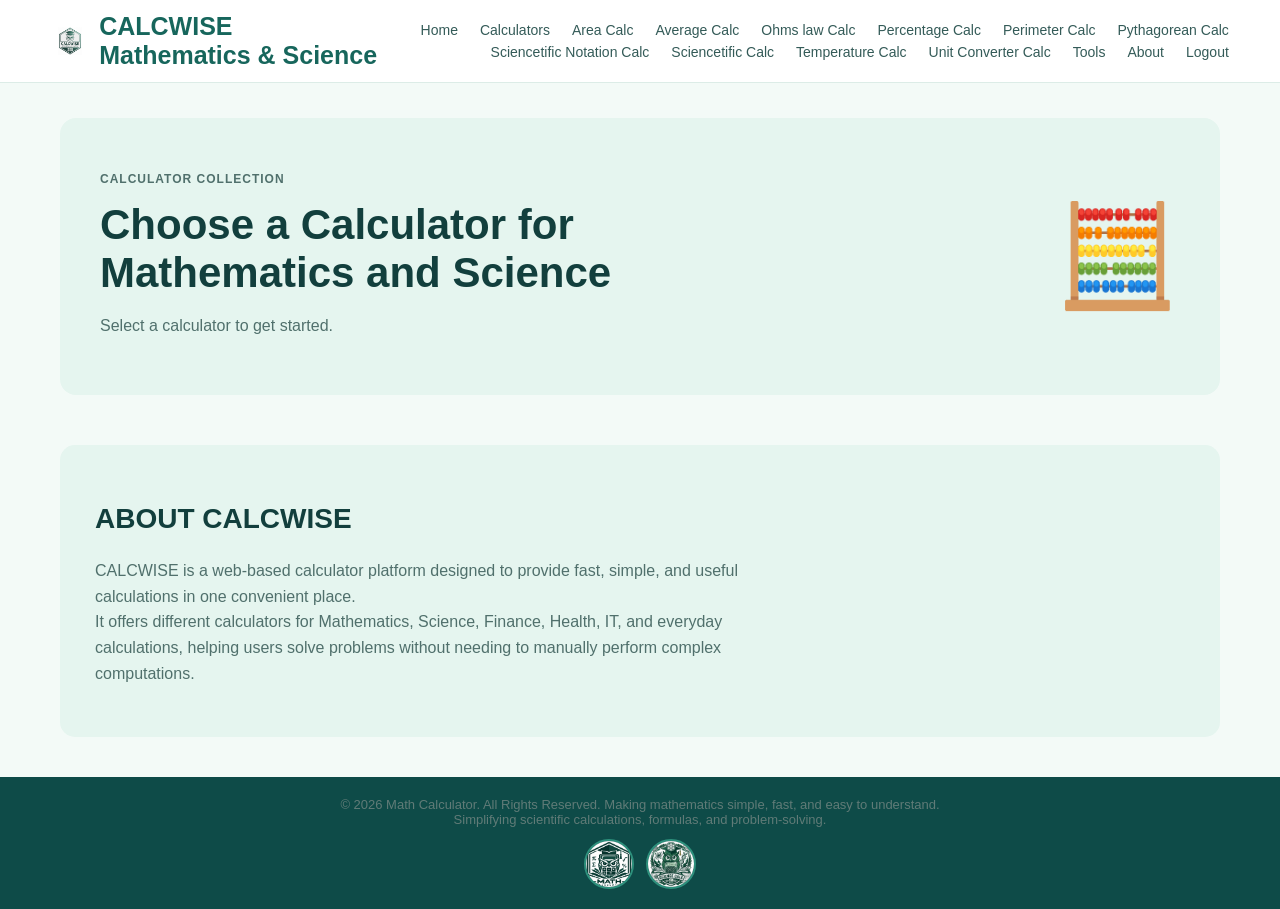
==== math.html @ 5eba1b6f "Add files via upload" ====
<!DOCTYPE html>
<html lang="en">
<head>
    <meta charset="UTF-8">
    <meta name="viewport" content="width=device-width, initial-scale=1.0">

    <title>CALCWISE - Home</title>

    <link rel="stylesheet" href="study.css">
</head>

<body>
    

<header>
    
    

    <div class="logo">
        <img src="calc.jpg" alt="CalcWise Logo" class="logo-img">
    
    CALCWISE <br> Mathematics & Science 
</div>
        
<button class="menu-toggle" onclick="toggleMenu()">☰</button>

<nav id="mainNav">
        <a href="index.html">Home</a>
        <a href="#calculators">Calculators</a>
        <a href="Area.html">Area Calc</a>
        <a href="average.html">Average Calc</a>
        <a href="Ohms_law.html">Ohms law Calc</a>
        <a href="percentage.html">Percentage Calc</a>
        <a href="perimeter.html">Perimeter Calc</a>
        <a href="Pythagorean.html">Pythagorean Calc</a>
        <a href="Scientificnotation.html">Sciencetific Notation Calc</a>
         <a href="scientific_calculator.html">Sciencetific Calc </a>
         
        <a href="temperature.html">Temperature Calc</a>
        
        <a href="unitconverter.html">Unit Converter Calc</a>
        
        <a href="#tools">Tools</a>
        <a href="#about">About</a>
        <a href="login.html">Logout</a>
    </nav>

</header>


<main>

    <section class="home-hero">

        <div class="hero-content">

            <p class="welcome-label">
                CALCULATOR COLLECTION
            </p>

            <h1>
                Choose a Calculator for Mathematics and Science
            </h1>

            <p>
                Select a calculator to get started.
            </p>

        </div>

        <div class="hero-icon">
            🧮
        </div>

    </section>


    

    
    <section id="about" class="about-section">

        <h2>ABOUT CALCWISE</h2>

        

        <p>
            CALCWISE is a web-based calculator platform designed to provide fast, simple, and useful calculations in one convenient place. </br>
It offers different calculators for Mathematics, Science, Finance, Health, IT, and everyday calculations, helping users solve problems without needing to manually perform complex computations.
        </p>

    </section>

</main>


<footer>
    © 2026 Math Calculator. All Rights Reserved.

Making mathematics simple, fast, and easy to understand.<br>

Simplifying scientific calculations, formulas, and problem-solving.
</br>
  <div class="footer-logos">
            <img src="math.png" class="bilog-logo" alt="Mathematics Calculator">
            <img src="science.jpeg" class="bilog-logo" alt="Science Calculator">
        </div>


</footer>

<script>
function toggleMenu() {
var nav = document.getElementById("mainNav");
nav.classList.toggle("active");
}
</script>
</body>
</html>
---- study.css ----
* {
    box-sizing: border-box;
}

body {
    margin: 0;
    font-family: Arial, sans-serif;
    background-color: #f3faf7;
    color: #123f3d;
}

.logo {
    font-size: 25px;
    font-weight: bold;
    color: #17665c;
}

.logo span {
    color: #2d907c;
}

main {
    max-width: 900px;
    margin: 35px auto;
    padding: 0 20px;
}

.back {
    display: inline-block;
    color: #277d70;
    text-decoration: none;
    margin-bottom: 15px;
}

.hero {
    background-color: #e5f5ef;
    border-radius: 14px;
    padding: 25px;
    margin-bottom: 20px;
}

.hero h1 {
    margin: 0 0 8px;
    font-size: 30px;
}

.hero p {
    margin: 0;
    color: #50706c;
}

.card {
    background-color: white;
    border: 1px solid #d8ebe5;
    border-radius: 14px;
    padding: 28px;
    box-shadow: 0 5px 20px rgba(25, 80, 70, 0.06);
}

label {
    display: block;
    font-weight: bold;
    font-size: 14px;
    margin: 15px 0 7px;
}

input,
select {
    width: 100%;
    padding: 13px;
    border: 1px solid #cbded9;
    border-radius: 8px;
    background-color: white;
    font-size: 15px;
}

input:focus,
select:focus {
    outline: none;
    border-color: #2d907c;
}

.row {
    display: grid;
    grid-template-columns: 1fr 1fr;
    gap: 15px;
}

button {
    width: 100%;
    padding: 13px;
    border: none;
    border-radius: 8px;
    background-color: #2d907c;
    color: white;
    font-weight: bold;
    cursor: pointer;
    margin-top: 20px;
}

button:hover {
    background-color: #237765;
}

.result {
    margin-top: 20px;
    background-color: #eef8f5;
    border: 1px solid #d7ebe5;
    border-radius: 10px;
    padding: 22px;
    text-align: center;
}

.result .value {
    font-size: 28px;
    font-weight: bold;
    margin: 8px 0;
}

.note {
    font-size: 13px;
    color: #607b77;
    margin-top: 12px;
}

footer {
    margin-top: 40px;
    background-color: #0e4b48;
    color: white;
    padding: 20px;
    text-align: center;
    font-size: 12px;
}


/* ===== HEADER / LOGO ===== */

.logo {
    display: flex;
    align-items: center;
    gap: 10px;
    flex-shrink: 0;
    white-space: nowrap;
    text-decoration: none;
}

.logo-img {
    width: 38px;
    height: 38px;
    object-fit: contain;
    border-radius: 8px;
    background: transparent;
    padding: 5px;
}

.logo-img-small {
    width: 42px;
    height: 42px;
    object-fit: contain;
    border-radius: 10px;
    background: #2d907c;
    padding: 5px;
}

header {
    position: relative;
    display: flex;
    align-items: center;
    justify-content: space-between;
    gap: 18px;
    min-height: 70px;
    height: auto;
    padding: 12px 4%;
    background: #fff;
    border-bottom: 1px solid #dcece7;
}

/* DESKTOP: walang burger button, nakikita ang nav sa header */
.menu-toggle {
    display: none;
    flex-shrink: 0;
    width: auto;
    margin: 0;
    padding: 5px 10px;
    border: none;
    border-radius: 8px;
    background: transparent;
    color: #17665c;
    font-size: 28px;
    cursor: pointer;
}

.menu-toggle:hover {
    background: #e5f5ef;
    color: #2d907c;
}

#mainNav {
    display: flex;
    flex-wrap: wrap;
    align-items: center;
    justify-content: flex-end;
    gap: 6px 22px;
}

#mainNav a {
    margin: 0;
    color: #345b58;
    font-size: 14px;
    text-decoration: none;
    white-space: nowrap;
}

#mainNav a:hover {
    color: #2d907c;
}

/* MOBILE / TABLET: lalabas ang button, dropdown na ang nav */
@media (max-width: 900px) {
    .menu-toggle {
        display: block;
    }

    #mainNav {
        display: none;
        position: absolute;
        top: 100%;
        right: 3%;
        width: min(520px, 94vw);
        max-height: 75vh;
        overflow-y: auto;
        padding: 10px;
        background: #fff;
        border: 1px solid #dcece7;
        border-radius: 12px;
        box-shadow: 0 10px 24px rgba(18, 63, 61, 0.14);
        z-index: 1000;
        flex-direction: column;
        align-items: stretch;
        flex-wrap: nowrap;
        gap: 0;
    }

    #mainNav.active {
        display: flex;
    }

    #mainNav a {
        display: block;
        width: 100%;
        padding: 10px 12px;
        border-bottom: 1px solid #eef5f2;
        white-space: normal;
    }

    #mainNav a:last-child {
        border-bottom: none;
    }

    #mainNav a:hover {
        background: #e5f5ef;
    }
}


/* LOGIN */

.login-container {
    min-height: 100vh;
    display: flex;
}

.welcome-section {
    width: 50%;
    padding: 60px 7%;
    background-color: #e5f5ef;
}

.login-logo {
    display: flex;
    align-items: center;
    gap: 10px;
    font-size: 28px;
    font-weight: bold;
    color: #123f3d;
}

.login-logo > span {
    color: #17665c;
}

.login-logo > span span {
    color: #2d907c;
}

.logo-icon {
    width: 42px;
    height: 42px;
    background-color: #2d907c;
    color: white;
    border-radius: 10px;
    display: flex;
    align-items: center;
    justify-content: center;
    font-size: 22px;
}

.welcome-section h1 {
    font-size: 45px;
    margin-top: 90px;
    margin-bottom: 12px;
}

.welcome-text {
    font-size: 19px;
    line-height: 1.5;
    color: #50706c;
}

.features {
    margin-top: 40px;
}

.feature {
    display: flex;
    align-items: center;
    gap: 15px;
    margin-bottom: 22px;
}

.feature-icon {
    width: 40px;
    height: 40px;
    background-color: #2d907c;
    color: white;
    border-radius: 10px;
    display: flex;
    align-items: center;
    justify-content: center;
}

.feature h3 {
    margin: 0 0 4px;
    font-size: 15px;
}

.feature p {
    margin: 0;
    color: #607b77;
    font-size: 13px;
}

.calculator-icon {
    font-size: 100px;
    text-align: center;
    margin-top: 25px;
}

.quote {
    text-align: center;
    color: #2d907c;
    font-style: italic;
    font-size: 18px;
}

.form-section {
    width: 50%;
    background-color: #f3faf7;
    display: flex;
    align-items: center;
    justify-content: center;
    padding: 40px;
}

.form-box {
    width: 100%;
    max-width: 500px;
    background-color: white;
    padding: 45px;
    border-radius: 16px;
    box-shadow: 0 5px 25px rgba(25, 80, 70, 0.10);
}

.form-logo {
    display: flex;
    align-items: center;
    gap: 12px;
    margin-bottom: 35px;
}

.form-logo h2 {
    margin: 0;
    font-size: 25px;
}

.form-logo h2 span {
    color: #2d907c;
}

.form-logo p {
    margin: 4px 0 0;
    color: #607b77;
    font-size: 12px;
}

.form-box h1 {
    margin: 0 0 8px;
    font-size: 35px;
}

.subtitle {
    color: #607b77;
    margin-bottom: 25px;
}

.form-box .input-box {
    height: 50px;
    border: 1px solid #cbded9;
    border-radius: 8px;
    display: flex;
    align-items: center;
    padding: 0 13px;
    background-color: white;
}

.input-box span {
    margin-right: 10px;
}

.input-box input {
    width: 100%;
    border: none;
    outline: none;
    padding: 0;
}

.input-box:focus-within {
    border-color: #2d907c;
}

.options {
    display: flex;
    justify-content: space-between;
    align-items: center;
    margin-top: 18px;
    font-size: 13px;
}

.remember {
    display: flex !important;
    align-items: center;
    gap: 6px;
    margin: 0 !important;
    font-weight: normal !important;
}

.remember input {
    width: auto;
}

.options a {
    color: #2d907c;
    text-decoration: none;
}

.form-box button {
    margin-top: 22px;
}

.or {
    display: flex;
    align-items: center;
    gap: 10px;
    margin: 22px 0;
}

.or span {
    height: 1px;
    background-color: #d8ebe5;
    flex: 1;
}

.or p {
    color: #607b77;
    font-size: 13px;
}

.create-account {
    display: block;
    text-align: center;
    padding: 13px;
    border: 1px solid #2d907c;
    border-radius: 8px;
    color: #2d907c;
    text-decoration: none;
    font-weight: bold;
}

.create-account:hover {
    background-color: #e5f5ef;
}

.back-home {
    display: block;
    text-align: center;
    margin-top: 22px;
    color: #2d907c;
    text-decoration: none;
    font-size: 14px;
}


/* HOME */

.home-hero {
    background-color: #e5f5ef;
    border-radius: 18px;
    padding: 45px;
    display: flex;
    align-items: center;
    justify-content: space-between;
    margin-bottom: 25px;
}

.hero-content {
    max-width: 600px;
}

.welcome-label {
    color: #2d907c;
    font-size: 12px;
    font-weight: bold;
    letter-spacing: 1px;
}

.home-hero h1 {
    font-size: 48px;
    margin: 10px 0;
}

.home-hero h1 span {
    color: #2d907c;
}

.home-hero p {
    color: #50706c;
    line-height: 1.6;
}

.hero-button {
    display: inline-block;
    margin-top: 15px;
    padding: 13px 20px;
    background-color: #2d907c;
    color: white;
    text-decoration: none;
    border-radius: 8px;
    font-weight: bold;
}

.hero-icon {
    font-size: 130px;
}


/* QUICK TOOLS */

.quick-tools {
    display: grid;
    grid-template-columns: repeat(3, 1fr);
    gap: 15px;
    margin-bottom: 40px;
}

.mini-card {
    background-color: white;
    border: 1px solid #d8ebe5;
    border-radius: 12px;
    padding: 18px;
    display: flex;
    gap: 15px;
    align-items: center;
}

.mini-card > span {
    font-size: 28px;
}

.mini-card h3 {
    margin: 0 0 5px;
    font-size: 15px;
}

.mini-card p {
    margin: 0;
    color: #607b77;
    font-size: 12px;
}


/* SECTION */

.section-title {
    display: flex;
    justify-content: space-between;
    align-items: end;
    margin-bottom: 20px;
}

.section-title p {
    margin: 0 0 5px;
    color: #2d907c;
    font-size: 11px;
    font-weight: bold;
    letter-spacing: 1px;
}

.section-title h2 {
    margin: 0;
    font-size: 28px;
}

.section-title > span {
    color: #607b77;
    font-size: 13px;
}


/* CALCULATOR CARDS */

.calculator-grid {
    display: grid;
    grid-template-columns: repeat(3, 1fr);
    gap: 18px;
}

.calculator-card {
    background-color: white;
    border: 1px solid #d8ebe5;
    border-radius: 14px;
    padding: 25px;
    text-decoration: none;
    color: #123f3d;
    transition: 0.2s;
}

.calculator-card:hover {
    transform: translateY(-4px);
    box-shadow: 0 8px 25px rgba(25, 80, 70, 0.10);
}

.card-icon {
    width: 48px;
    height: 48px;
    background-color: #e5f5ef;
    border-radius: 12px;
    display: flex;
    align-items: center;
    justify-content: center;
    font-size: 24px;
    margin-bottom: 18px;
}

.calculator-card h3 {
    margin: 0 0 8px;
    font-size: 18px;
}

.calculator-card p {
    color: #607b77;
    font-size: 13px;
    line-height: 1.5;
    min-height: 40px;
}

.calculator-card span {
    color: #2d907c;
    font-size: 13px;
    font-weight: bold;
}


/* TOOLS */

.tools-section {
    margin-top: 50px;
}

.tools-grid {
    display: grid;
    grid-template-columns: repeat(3, 1fr);
    gap: 18px;
}

.tool-card {
    background-color: #eef8f5;
    border: 1px solid #d7ebe5;
    border-radius: 14px;
    padding: 25px;
}

.tool-card > span {
    font-size: 28px;
}

.tool-card h3 {
    margin-bottom: 5px;
}

.tool-card p {
    color: #607b77;
    font-size: 13px;
}


/* ABOUT */

.about-section {
    margin-top: 50px;
    padding: 35px;
    background-color: #e5f5ef;
    border-radius: 15px;
}

.about-section > p:first-child {
    color: #2d907c;
    font-size: 11px;
    font-weight: bold;
}

.about-section h2 {
    max-width: 600px;
    font-size: 28px;
}

.about-section p:last-child {
    max-width: 650px;
    color: #50706c;
    line-height: 1.6;
}


/* RESPONSIVE (OLD LAYOUT RULES) */

@media (max-width: 900px) {
    .login-container {
        flex-direction: column;
    }

    .welcome-section,
    .form-section {
        width: 100%;
    }

    .welcome-section {
        padding: 40px 7%;
    }

    .welcome-section h1 {
        margin-top: 50px;
        font-size: 38px;
    }

    .calculator-icon {
        font-size: 70px;
    }

    .form-section {
        padding: 30px 20px;
    }

    .calculator-grid {
        grid-template-columns: repeat(2, 1fr);
    }

    .quick-tools {
        grid-template-columns: 1fr;
    }

    .tools-grid {
        grid-template-columns: 1fr;
    }
}

@media (max-width: 650px) {
    .row {
        grid-template-columns: 1fr;
    }

    main {
        margin-top: 20px;
    }

    .hero h1 {
        font-size: 25px;
    }

    .calculator-grid {
        grid-template-columns: 1fr;
    }

    .home-hero {
        padding: 30px;
        flex-direction: column;
        align-items: flex-start;
    }

    .home-hero h1 {
        font-size: 38px;
    }

    .hero-icon {
        font-size: 80px;
        align-self: center;
    }
}

@media (max-width: 500px) {
    .form-box {
        padding: 30px 22px;
    }

    .welcome-section h1 {
        font-size: 32px;
    }

    .login-logo {
        font-size: 24px;
    }

    .options {
        flex-direction: column;
        align-items: flex-start;
        gap: 10px;
    }
}


/* ===== HOME PAGE (INDEX) OVERRIDES ===== */

main {
    width: min(1200px, 100%);
    max-width: 1200px;
    margin: 35px auto;
    padding: 0 20px;
}

.home-hero {
    display: flex;
    align-items: center;
    justify-content: space-between;
    gap: 24px;
    padding: 40px;
    margin-bottom: 35px;
    background: #e5f5ef;
    border-radius: 16px;
}

.hero-content {
    min-width: 0;
}

.welcome-label {
    color: #2d907c;
    font-size: 12px;
    font-weight: bold;
    letter-spacing: 1px;
}

.home-hero h1 {
    margin: 10px 0;
    font-size: 42px;
    color: #123f3d;
}

.home-hero p {
    color: #50706c;
    line-height: 1.6;
}

.hero-icon {
    flex-shrink: 0;
    font-size: 100px;
}

.section-title {
    display: flex;
    align-items: flex-end;
    justify-content: space-between;
    gap: 15px;
    margin-bottom: 20px;
}

.section-title p {
    margin: 0 0 5px;
    color: #2d907c;
    font-size: 11px;
    font-weight: bold;
    letter-spacing: 1px;
}

.section-title h2 {
    margin: 0;
    color: #123f3d;
    font-size: 28px;
}

#calculatorCount {
    color: #607b77;
    font-size: 13px;
    white-space: nowrap;
}

.calculator-search {
    position: relative;
    margin: 10px 0 24px;
}

.calculator-search label {
    display: block;
    margin: 0 0 8px;
    font-weight: bold;
    font-size: 14px;
}

.calculator-search input {
    width: 100%;
    min-height: 48px;
    padding: 13px 16px 13px 44px;
    border: 1px solid #cbded9;
    border-radius: 10px;
    background: #fff;
    font-size: 16px;
}

.calculator-search input:focus {
    outline: 2px solid #2d907c;
    outline-offset: 2px;
}

.calculator-search .search-icon {
    position: absolute;
    left: 15px;
    top: 39px;
    font-size: 18px;
    pointer-events: none;
}

.calculator-grid {
    display: grid;
    grid-template-columns: repeat(3, minmax(0, 1fr));
    gap: 18px;
}

.calculator-card {
    display: flex;
    flex-direction: column;
    min-width: 0;
    padding: 25px;
    border: 1px solid #d8ebe5;
    border-radius: 14px;
    background: #fff;
    color: #123f3d;
    text-decoration: none;
    transition: transform 0.2s, box-shadow 0.2s;
}

.calculator-card:hover {
    transform: translateY(-4px);
    box-shadow: 0 8px 25px rgba(25, 80, 70, 0.10);
}

.card-icon {
    display: flex;
    align-items: center;
    justify-content: center;
    width: 48px;
    height: 48px;
    margin-bottom: 18px;
    border-radius: 12px;
    background: #e5f5ef;
    font-size: 24px;
}

.calculator-card h3 {
    margin: 0 0 8px;
    font-size: 18px;
}

.calculator-card p {
    min-height: 0;
    margin: 0 0 20px;
    color: #607b77;
    font-size: 13px;
    line-height: 1.5;
}

.calculator-card .card-action {
    display: inline-flex;
    align-items: center;
    justify-content: center;
    align-self: flex-start;
    margin-top: auto;
    padding: 10px 14px;
    border-radius: 8px;
    background: #2d907c;
    color: #fff;
    font-size: 13px;
    font-weight: bold;
}

.calculator-card .card-action:hover {
    background: #237765;
}

.calculator-card[hidden] {
    display: none;
}

#noResults {
    padding: 24px;
    border: 1px dashed #cbded9;
    border-radius: 12px;
    background: #fff;
    color: #607b77;
    text-align: center;
}

#noResults[hidden] {
    display: none;
}

.about-section {
    margin-top: 50px;
    padding: 35px;
    border-radius: 15px;
    background: #e5f5ef;
}

.about-section h2 {
    max-width: 600px;
    font-size: 28px;
}

.about-section p {
    max-width: 650px;
    color: #50706c;
    line-height: 1.6;
}

footer {
    padding: 20px;
    color: #607b77;
    text-align: center;
    font-size: 13px;
}

/* FOOTER LOGOS (BILOG) */
.footer-logos {
    display: flex;
    justify-content: center;
    flex-wrap: wrap;
    gap: 12px;
    margin-top: 12px;
}

.bilog-logo {
    width: 50px;
    height: 50px;
    aspect-ratio: 1 / 1;
    border-radius: 50%;
    object-fit: cover;
    background: #fff;
    border: 2px solid #2d907c;
    margin: 0;
}

@media (max-width: 900px) {
    header {
        padding: 12px 4%;
    }

    .calculator-grid {
        grid-template-columns: repeat(2, minmax(0, 1fr));
    }

    .home-hero {
        padding: 32px;
    }

    .home-hero h1 {
        font-size: 36px;
    }

    .hero-icon {
        font-size: 80px;
    }
}

@media (max-width: 560px) {
    main {
        margin-top: 20px;
        padding: 0 14px;
    }

    .logo {
        gap: 7px;
        font-size: 21px;
    }

    .logo-img {
        width: 35px;
        height: 35px;
    }

    .calculator-grid {
        grid-template-columns: minmax(0, 1fr);
    }

    .home-hero {
        align-items: flex-start;
        flex-direction: column;
        padding: 24px;
    }

    .home-hero h1 {
        font-size: 32px;
    }

    .hero-icon {
        align-self: center;
        font-size: 70px;
    }

    .section-title {
        align-items: flex-start;
        flex-direction: column;
    }

    .section-title h2 {
        font-size: 23px;
    }

    .about-section {
        padding: 24px;
    }
}


/* ===== LOGIN RESPONSIVE FIX ===== */

.login-container {
    display: flex;
    width: 100%;
    min-height: 100vh;
}

.welcome-section,
.form-section {
    min-width: 0;
}

.welcome-section {
    width: 50%;
}

.form-section {
    width: 50%;
}

.form-box {
    width: 100%;
    max-width: 500px;
    margin: 0 auto;
}

.form-box .input-box {
    width: 100%;
    min-width: 0;
}

.form-box .input-box input {
    min-width: 0;
    flex: 1;
    background: transparent;
    font-family: Arial, sans-serif;
    font-size: 15px;
}

.form-box .input-box input:focus {
    outline: none;
    border: none;
}

.form-box button {
    display: block;
    width: 100%;
    min-height: 48px;
    margin-top: 22px;
    padding: 13px;
    border: none;
    border-radius: 8px;
    background-color: #2d907c;
    color: white;
    font-size: 15px;
    font-weight: bold;
    cursor: pointer;
    visibility: visible;
    opacity: 1;
}

.form-box button:hover {
    background-color: #237765;
}

.form-box .create-account {
    display: block;
    width: 100%;
    text-align: center;
    padding: 13px;
    border: 1px solid #2d907c;
    border-radius: 8px;
    color: #2d907c;
    background-color: white;
    text-decoration: none;
    font-weight: bold;
}

.form-box .create-account:hover {
    background-color: #e5f5ef;
}

/* Desktop Layout */
@media (min-width: 901px) {
    .login-container {
        flex-direction: row;
        align-items: stretch;
    }

    .welcome-section {
        display: block;
        width: 50%;
        padding: 60px 7%;
    }

    .form-section {
        display: flex;
        width: 50%;
        padding: 40px;
    }

    .form-box {
        max-width: 500px;
    }

    .welcome-section h1 {
        margin-top: 90px;
        font-size: 45px;
    }
}

/* Tablet Layout */
@media (max-width: 900px) {
    .login-container {
        flex-direction: column;
    }

    .welcome-section {
        width: 100%;
        padding: 35px 7%;
    }

    .welcome-section h1 {
        margin-top: 35px;
        font-size: 36px;
    }

    .welcome-text {
        font-size: 16px;
    }

    .features {
        margin-top: 25px;
    }

    .calculator-icon {
        font-size: 65px;
    }

    .form-section {
        width: 100%;
        padding: 35px 20px;
    }

    .form-box {
        max-width: 500px;
        padding: 35px;
    }
}

/* Mobile Layout */
@media (max-width: 560px) {
    .login-container {
        width: 100%;
        min-height: 100vh;
    }

    .welcome-section {
        padding: 28px 20px;
    }

    .login-logo {
        gap: 8px;
        font-size: 23px;
    }

    .logo-icon {
        width: 38px;
        height: 38px;
        flex-shrink: 0;
    }

    .welcome-section h1 {
        margin-top: 30px;
        font-size: 30px;
    }

    .welcome-text {
        font-size: 15px;
        line-height: 1.6;
    }

    .feature {
        gap: 10px;
        margin-bottom: 16px;
    }

    .feature-icon {
        flex-shrink: 0;
        width: 36px;
        height: 36px;
    }

    .calculator-icon {
        margin-top: 20px;
        font-size: 55px;
    }

    .quote {
        font-size: 15px;
    }

    .form-section {
        padding: 25px 14px;
    }

    .form-box {
        padding: 26px 20px;
        border-radius: 12px;
    }

    .form-logo {
        gap: 10px;
        margin-bottom: 25px;
    }

    .form-logo h2 {
        font-size: 22px;
    }

    .form-box h1 {
        font-size: 29px;
    }

    .subtitle {
        font-size: 14px;
        line-height: 1.5;
    }

    .options {
        flex-direction: row;
        flex-wrap: wrap;
        gap: 10px;
        font-size: 12px;
    }

    .remember {
        display: flex !important;
        flex-direction: row;
        align-items: center;
    }

    .form-box button,
    .form-box .create-account {
        min-height: 46px;
    }
}

/* Extra Small Mobile */
@media (max-width: 360px) {
    .form-box {
        padding: 22px 15px;
    }

    .form-box h1 {
        font-size: 26px;
    }

    .login-logo {
        font-size: 20px;
    }

    .options {
        flex-direction: column;
        align-items: flex-start;
    }
}
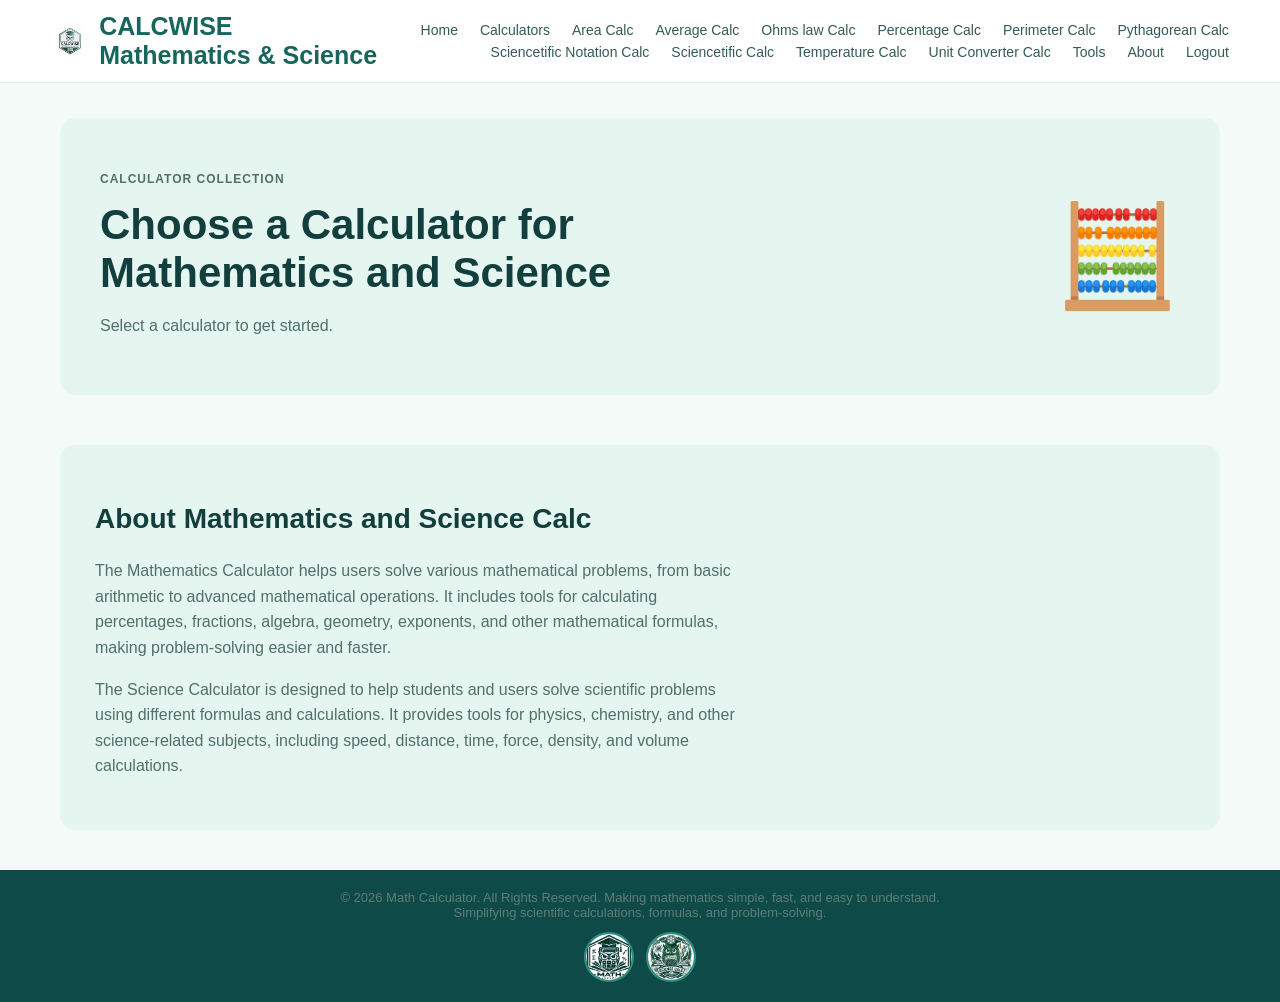
==== commit 012df700: "Add files via upload" ====
--- a/math.html
+++ b/math.html
@@ -80,13 +80,11 @@
     
     <section id="about" class="about-section">
 
-        <h2>ABOUT CALCWISE</h2>
-
-        
+        <h2>About Mathematics and Science Calc</h2>   
 
         <p>
-            CALCWISE is a web-based calculator platform designed to provide fast, simple, and useful calculations in one convenient place. </br>
-It offers different calculators for Mathematics, Science, Finance, Health, IT, and everyday calculations, helping users solve problems without needing to manually perform complex computations.
+            The Mathematics Calculator helps users solve various mathematical problems, from basic arithmetic to advanced mathematical operations. It includes tools for calculating percentages, fractions, algebra, geometry, exponents, and other mathematical formulas, making problem-solving easier and faster. </br></p>
+            <p>The Science Calculator is designed to help students and users solve scientific problems using different formulas and calculations. It provides tools for physics, chemistry, and other science-related subjects, including speed, distance, time, force, density, and volume calculations.
         </p>
 
     </section>
